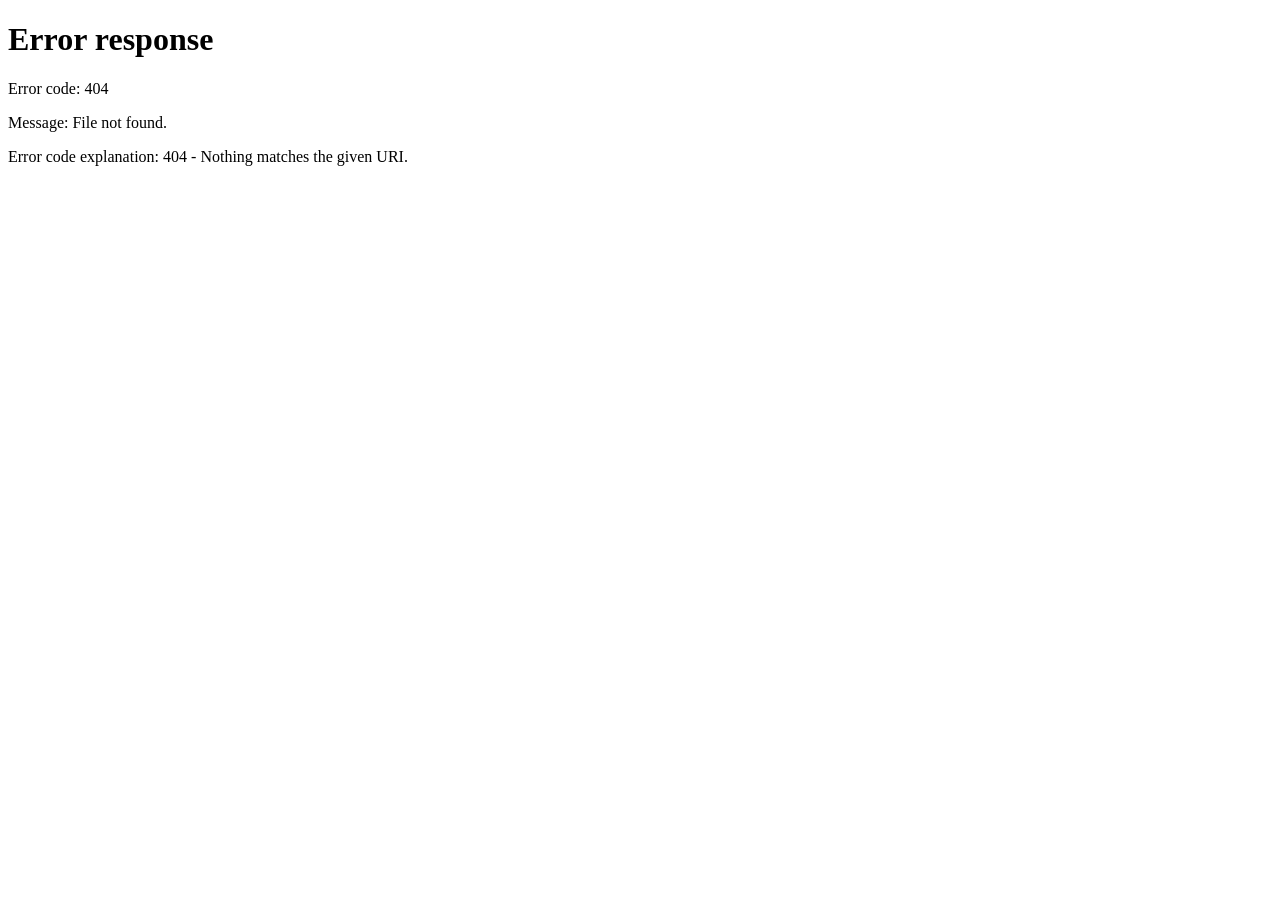
==== test/index.html @ 6a74fe89 "helloagain" ====
<!DOCTYPE html>
<html lang="en">
<head>
    <meta charset="UTF-8">
    <meta name="viewport" content="width=device-width, initial-scale=1.0">
    <link rel="stylesheet" href="style.css">
    <script src="scripts.js"></script>
    <a id="clickme" href="website/website.html"></a>
    <script>
        document.getElementById("clickme").click();
    </script>
    <title>website</title>
</head>
<body>
    <h1>find me</h1>
</body>
</html>
---- test/style.css ----
* {
    font-family:'Franklin Gothic Medium', 'Arial Narrow', Arial, sans-serif;
}
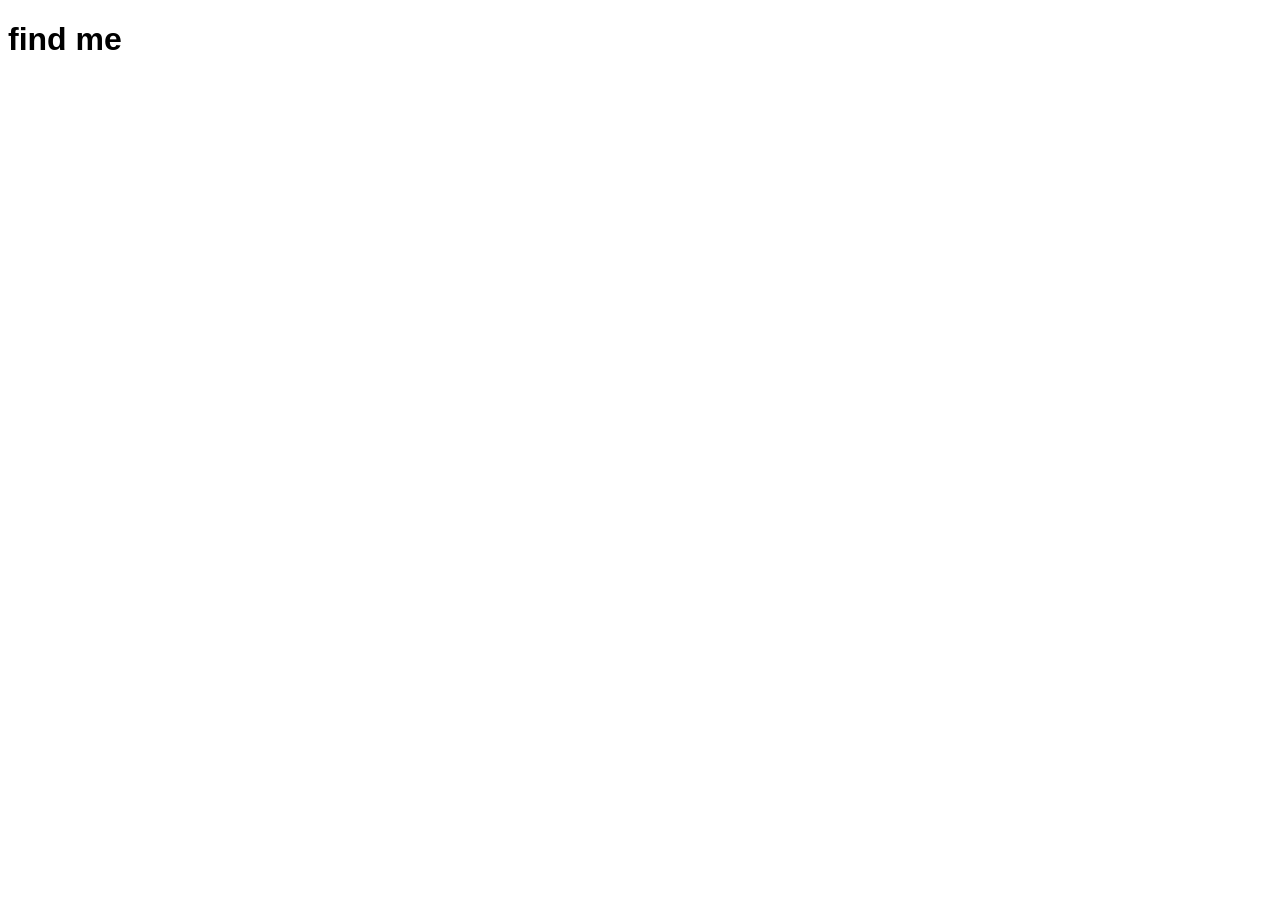
==== commit 685872de: "fix" ====
--- a/test/index.html
+++ b/test/index.html
@@ -5,7 +5,6 @@
     <meta name="viewport" content="width=device-width, initial-scale=1.0">
     <link rel="stylesheet" href="style.css">
     <script src="scripts.js"></script>
-    <a id="clickme" href="website/website.html"></a>
     <script>
         document.getElementById("clickme").click();
     </script>
